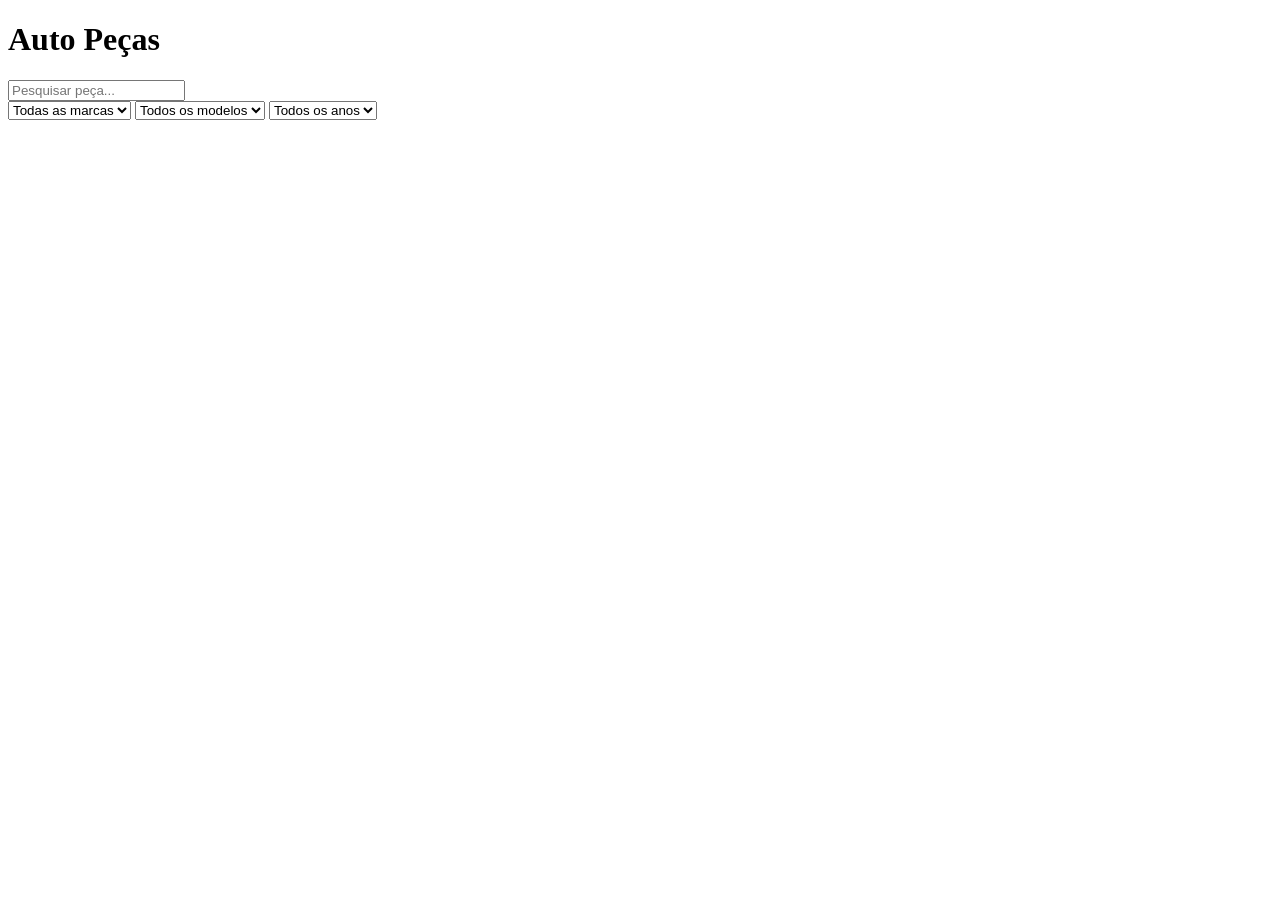
==== index.html @ c0d592b0 "Create index.html" ====
<!DOCTYPE html>
<html lang="pt-BR">
<head>
    <meta charset="UTF-8">
    <meta name="viewport" content="width=device-width, initial-scale=1.0">
    <title>Catálogo de Peças</title>

    <link rel="stylesheet" href="style.css">
</head>
<body>

<header>
    <h1>Auto Peças</h1>

    <input
        type="text"
        id="pesquisa"
        placeholder="Pesquisar peça..."
    >
</header>

<main>

    <section class="filtros">

        <select id="marca">
            <option>Todas as marcas</option>
        </select>

        <select id="modelo">
            <option>Todos os modelos</option>
        </select>

        <select id="ano">
            <option>Todos os anos</option>
        </select>

    </section>

    <section id="catalogo">

    </section>

</main>

<script src="script.js"></script>

</body>
</html>
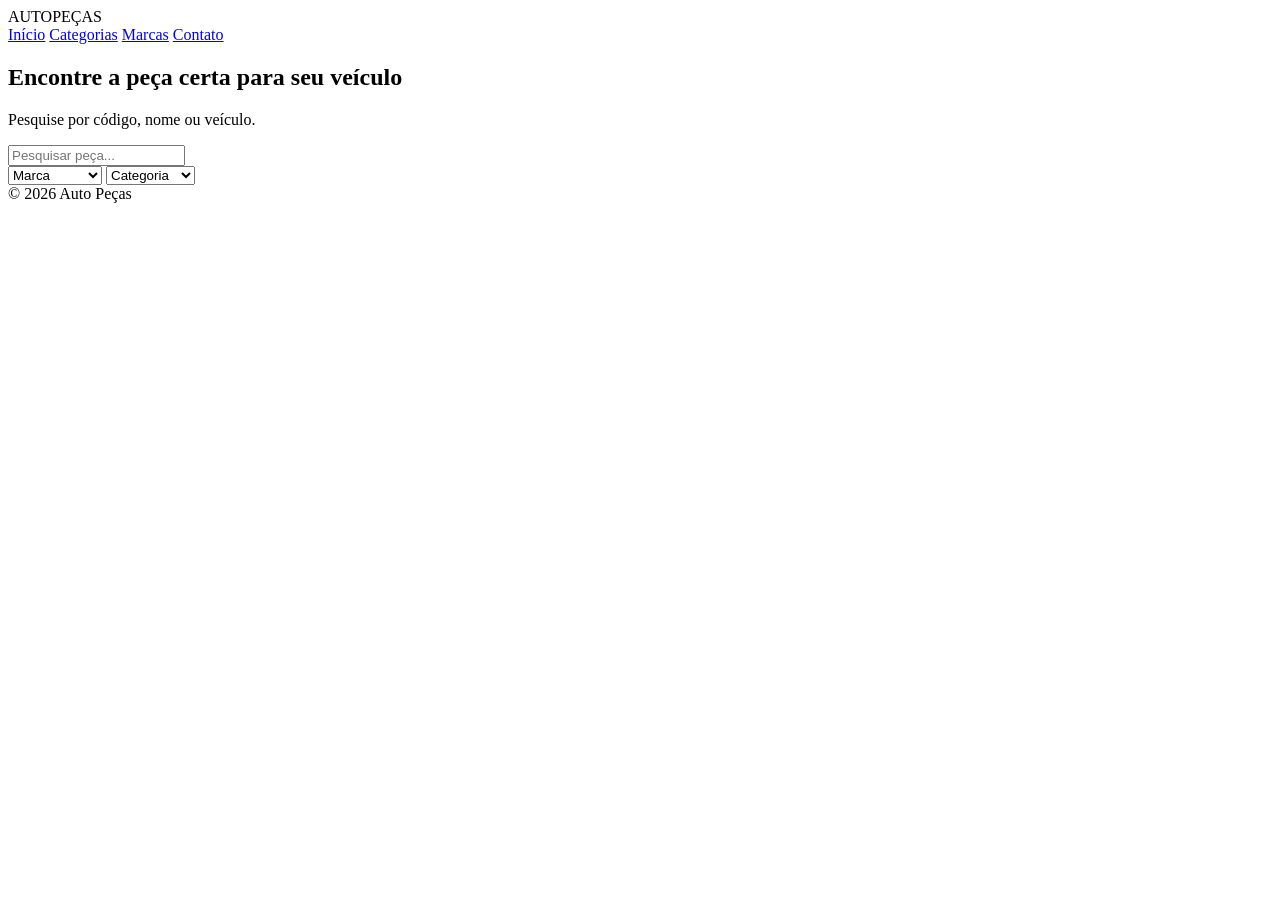
==== commit 3f063a05: "Update index.html" ====
--- a/index.html
+++ b/index.html
@@ -1,49 +1,104 @@
 <!DOCTYPE html>
 <html lang="pt-BR">
+
 <head>
-    <meta charset="UTF-8">
-    <meta name="viewport" content="width=device-width, initial-scale=1.0">
-    <title>Catálogo de Peças</title>
 
-    <link rel="stylesheet" href="style.css">
+<meta charset="UTF-8">
+
+<meta name="viewport" content="width=device-width, initial-scale=1.0">
+
+<title>Auto Peças</title>
+
+<link rel="stylesheet" href="style.css">
+
+<link rel="preconnect" href="https://fonts.googleapis.com">
+
+<link rel="preconnect" href="https://fonts.gstatic.com" crossorigin>
+
+<link href="https://fonts.googleapis.com/css2?family=Poppins:wght@300;400;600;700&display=swap" rel="stylesheet">
+
 </head>
+
 <body>
 
 <header>
-    <h1>Auto Peças</h1>
 
-    <input
-        type="text"
-        id="pesquisa"
-        placeholder="Pesquisar peça..."
-    >
+<div class="logo">
+
+AUTO<span>PEÇAS</span>
+
+</div>
+
+<nav>
+
+<a href="#">Início</a>
+
+<a href="#">Categorias</a>
+
+<a href="#">Marcas</a>
+
+<a href="#">Contato</a>
+
+</nav>
+
 </header>
 
-<main>
+<section class="banner">
 
-    <section class="filtros">
+<h1>Encontre a peça certa para seu veículo</h1>
 
-        <select id="marca">
-            <option>Todas as marcas</option>
-        </select>
+<p>Pesquise por código, nome ou veículo.</p>
 
-        <select id="modelo">
-            <option>Todos os modelos</option>
-        </select>
+<input type="text" id="pesquisa" placeholder="Pesquisar peça...">
 
-        <select id="ano">
-            <option>Todos os anos</option>
-        </select>
+</section>
 
-    </section>
+<section class="filtros">
 
-    <section id="catalogo">
+<select id="marca">
 
-    </section>
+<option value="">Marca</option>
 
-</main>
+<option>Chevrolet</option>
+
+<option>Volkswagen</option>
+
+<option>Fiat</option>
+
+<option>Ford</option>
+
+<option>Toyota</option>
+
+</select>
+
+<select id="categoria">
+
+<option value="">Categoria</option>
+
+<option>Motor</option>
+
+<option>Freios</option>
+
+<option>Suspensão</option>
+
+<option>Elétrica</option>
+
+</select>
+
+</section>
+
+<section id="catalogo">
+
+</section>
+
+<footer>
+
+© 2026 Auto Peças
+
+</footer>
 
 <script src="script.js"></script>
 
 </body>
+
 </html>
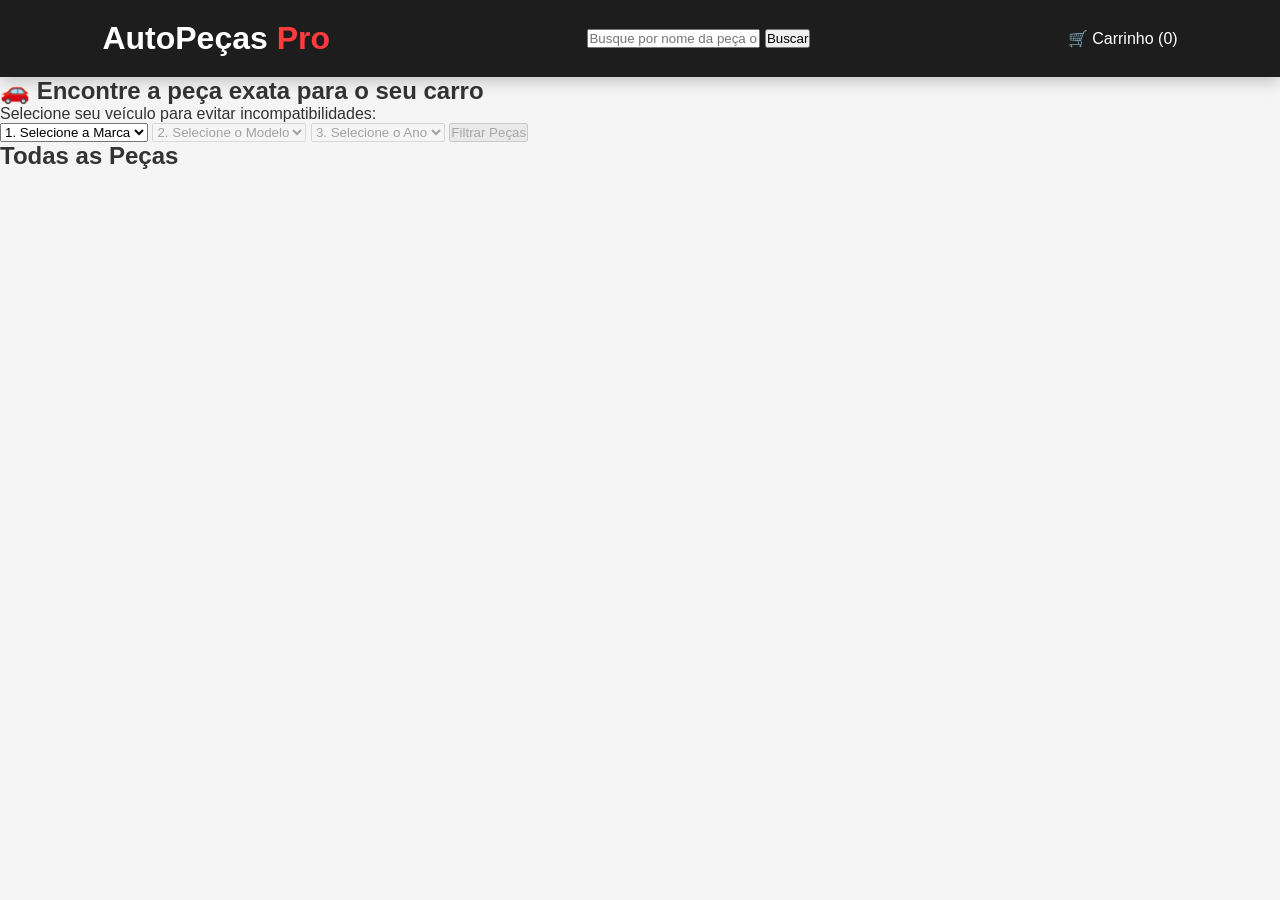
==== commit 8bd5a572: "Update and rename produto.html to index.html" ====
--- a/index.html
+++ b/index.html
@@ -1,104 +1,60 @@
 <!DOCTYPE html>
 <html lang="pt-BR">
-
 <head>
-
-<meta charset="UTF-8">
-
-<meta name="viewport" content="width=device-width, initial-scale=1.0">
-
-<title>Auto Peças</title>
-
-<link rel="stylesheet" href="style.css">
-
-<link rel="preconnect" href="https://fonts.googleapis.com">
-
-<link rel="preconnect" href="https://fonts.gstatic.com" crossorigin>
-
-<link href="https://fonts.googleapis.com/css2?family=Poppins:wght@300;400;600;700&display=swap" rel="stylesheet">
-
+  <meta charset="UTF-8">
+  <meta name="viewport" content="width=device-width, initial-scale=1.0">
+  <title>AutoPeças Pro - Peças e Acessórios Automotivos</title>
+  <link rel="stylesheet" href="style.css">
 </head>
-
 <body>
 
-<header>
+  <!-- Cabeçalho -->
+  <header class="header">
+    <div class="logo">AutoPeças <span>Pro</span></div>
+    <div class="search-bar">
+      <input type="text" id="global-search" placeholder="Busque por nome da peça ou código OEM...">
+      <button id="btn-global-search">Buscar</button>
+    </div>
+    <div class="cart-status">
+      🛒 Carrinho (<span id="cart-count">0</span>)
+    </div>
+  </header>
 
-<div class="logo">
+  <!-- Seção Principal com Filtro de Veículo -->
+  <main class="container">
+    <section class="vehicle-selector">
+      <h2>🚗 Encontre a peça exata para o seu carro</h2>
+      <p>Selecione seu veículo para evitar incompatibilidades:</p>
 
-AUTO<span>PEÇAS</span>
+      <div class="filter-group">
+        <select id="select-marca">
+          <option value="">1. Selecione a Marca</option>
+        </select>
 
-</div>
+        <select id="select-modelo" disabled>
+          <option value="">2. Selecione o Modelo</option>
+        </select>
 
-<nav>
+        <select id="select-ano" disabled>
+          <option value="">3. Selecione o Ano</option>
+        </select>
 
-<a href="#">Início</a>
+        <button id="btn-filtrar" disabled>Filtrar Peças</button>
+        <button id="btn-limpar" class="btn-secondary" style="display: none;">Limpar Filtro</button>
+      </div>
+      
+      <div id="filter-status" class="filter-status"></div>
+    </section>
 
-<a href="#">Categorias</a>
+    <!-- Catálogo de Produtos -->
+    <section class="catalog">
+      <h2 id="catalog-title">Todas as Peças</h2>
+      <div id="product-grid" class="product-grid">
+        <!-- Inserido dinamicamente via JavaScript -->
+      </div>
+    </section>
+  </main>
 
-<a href="#">Marcas</a>
-
-<a href="#">Contato</a>
-
-</nav>
-
-</header>
-
-<section class="banner">
-
-<h1>Encontre a peça certa para seu veículo</h1>
-
-<p>Pesquise por código, nome ou veículo.</p>
-
-<input type="text" id="pesquisa" placeholder="Pesquisar peça...">
-
-</section>
-
-<section class="filtros">
-
-<select id="marca">
-
-<option value="">Marca</option>
-
-<option>Chevrolet</option>
-
-<option>Volkswagen</option>
-
-<option>Fiat</option>
-
-<option>Ford</option>
-
-<option>Toyota</option>
-
-</select>
-
-<select id="categoria">
-
-<option value="">Categoria</option>
-
-<option>Motor</option>
-
-<option>Freios</option>
-
-<option>Suspensão</option>
-
-<option>Elétrica</option>
-
-</select>
-
-</section>
-
-<section id="catalogo">
-
-</section>
-
-<footer>
-
-© 2026 Auto Peças
-
-</footer>
-
-<script src="script.js"></script>
-
+  <script src="script.js"></script>
 </body>
-
 </html>
--- a/style.css
+++ b/style.css
@@ -0,0 +1,382 @@
+/* ===========================
+   RESET
+=========================== */
+
+*{
+    margin:0;
+    padding:0;
+    box-sizing:border-box;
+}
+
+body{
+    font-family:'Poppins',sans-serif;
+    background:#f5f5f5;
+    color:#333;
+}
+
+/* ===========================
+   HEADER
+=========================== */
+
+header{
+
+    width:100%;
+
+    background:#1d1d1d;
+
+    color:#fff;
+
+    display:flex;
+
+    justify-content:space-between;
+
+    align-items:center;
+
+    padding:20px 8%;
+
+    position:sticky;
+
+    top:0;
+
+    z-index:100;
+
+    box-shadow:0 5px 15px rgba(0,0,0,.2);
+
+}
+
+.logo{
+
+    font-size:32px;
+
+    font-weight:700;
+
+}
+
+.logo span{
+
+    color:#ff3b3b;
+
+}
+
+nav{
+
+    display:flex;
+
+    gap:35px;
+
+}
+
+nav a{
+
+    color:white;
+
+    text-decoration:none;
+
+    transition:.3s;
+
+    font-weight:500;
+
+}
+
+nav a:hover{
+
+    color:#ff3b3b;
+
+}
+
+/* ===========================
+   BANNER
+=========================== */
+
+.banner{
+
+    background:linear-gradient(rgba(0,0,0,.65),rgba(0,0,0,.65)),
+    url("https://images.unsplash.com/photo-1487754180451-c456f719a1fc?w=1600");
+
+    background-size:cover;
+
+    background-position:center;
+
+    text-align:center;
+
+    color:white;
+
+    padding:90px 20px;
+
+}
+
+.banner h1{
+
+    font-size:45px;
+
+    margin-bottom:15px;
+
+}
+
+.banner p{
+
+    font-size:20px;
+
+    margin-bottom:30px;
+
+}
+
+.banner input{
+
+    width:550px;
+
+    max-width:90%;
+
+    padding:18px;
+
+    border:none;
+
+    border-radius:50px;
+
+    font-size:18px;
+
+    outline:none;
+
+}
+
+/* ===========================
+   FILTROS
+=========================== */
+
+.filtros{
+
+    display:flex;
+
+    justify-content:center;
+
+    gap:20px;
+
+    flex-wrap:wrap;
+
+    padding:35px;
+
+}
+
+.filtros select{
+
+    width:220px;
+
+    padding:15px;
+
+    border-radius:10px;
+
+    border:1px solid #ddd;
+
+    font-size:16px;
+
+    cursor:pointer;
+
+}
+
+/* ===========================
+   CATÁLOGO
+=========================== */
+
+#catalogo{
+
+    width:90%;
+
+    margin:auto;
+
+    display:grid;
+
+    grid-template-columns:repeat(auto-fit,minmax(280px,1fr));
+
+    gap:30px;
+
+    padding-bottom:50px;
+
+}
+
+/* ===========================
+   CARD
+=========================== */
+
+.card{
+
+    background:white;
+
+    border-radius:15px;
+
+    overflow:hidden;
+
+    box-shadow:0 10px 20px rgba(0,0,0,.1);
+
+    transition:.35s;
+
+}
+
+.card:hover{
+
+    transform:translateY(-8px);
+
+}
+
+.card img{
+
+    width:100%;
+
+    height:220px;
+
+    object-fit:cover;
+
+}
+
+.card h2{
+
+    font-size:22px;
+
+    padding:15px;
+
+}
+
+.card p{
+
+    padding:0 15px 10px;
+
+    color:#666;
+
+    line-height:24px;
+
+}
+
+.preco{
+
+    color:#e60000;
+
+    font-size:24px;
+
+    font-weight:bold;
+
+    padding:15px;
+
+}
+
+.card button{
+
+    width:calc(100% - 30px);
+
+    margin:15px;
+
+    padding:15px;
+
+    border:none;
+
+    border-radius:10px;
+
+    background:#ff3b3b;
+
+    color:white;
+
+    font-size:16px;
+
+    cursor:pointer;
+
+    transition:.3s;
+
+}
+
+.card button:hover{
+
+    background:#d80000;
+
+}
+
+/* ===========================
+   RODAPÉ
+=========================== */
+
+footer{
+
+    background:#1d1d1d;
+
+    color:white;
+
+    text-align:center;
+
+    padding:35px;
+
+    margin-top:40px;
+
+}
+
+/* ===========================
+   RESPONSIVO
+=========================== */
+
+@media(max-width:900px){
+
+header{
+
+    flex-direction:column;
+
+    gap:20px;
+
+}
+
+nav{
+
+    flex-wrap:wrap;
+
+    justify-content:center;
+
+}
+
+.banner h1{
+
+    font-size:32px;
+
+}
+
+.banner p{
+
+    font-size:18px;
+
+}
+
+}
+
+@media(max-width:600px){
+
+.logo{
+
+    font-size:26px;
+
+}
+
+.banner{
+
+    padding:60px 15px;
+
+}
+
+.banner h1{
+
+    font-size:28px;
+
+}
+
+.banner input{
+
+    font-size:16px;
+
+}
+
+.filtros{
+
+    padding:20px;
+
+}
+
+.filtros select{
+
+    width:100%;
+
+}
+
+}
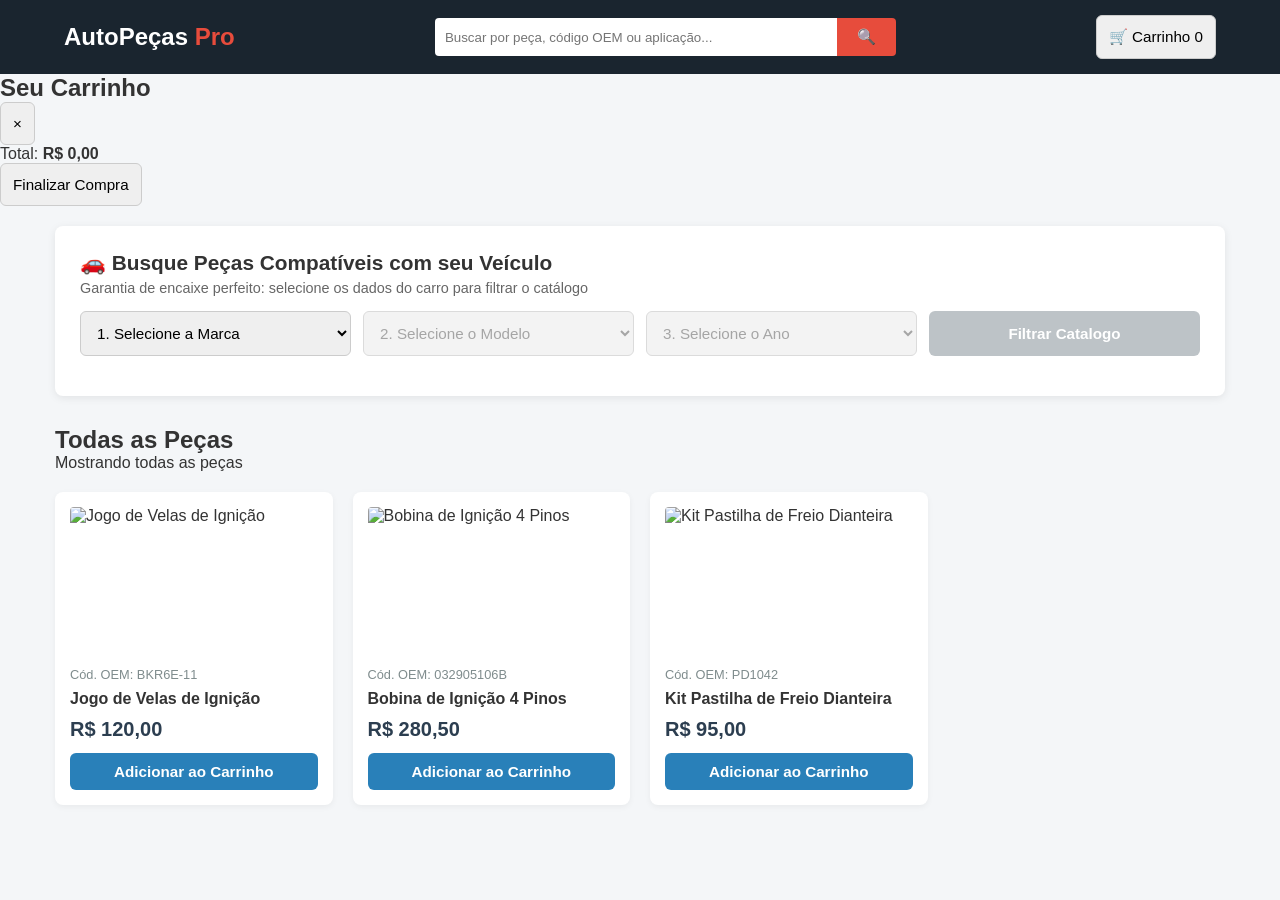
==== commit cf9d35af: "Update index.html" ====
--- a/index.html
+++ b/index.html
@@ -3,7 +3,7 @@
 <head>
   <meta charset="UTF-8">
   <meta name="viewport" content="width=device-width, initial-scale=1.0">
-  <title>AutoPeças Pro - Peças e Acessórios Automotivos</title>
+  <title>AutoPeças Pro - Soluções Automotivas</title>
   <link rel="stylesheet" href="style.css">
 </head>
 <body>
@@ -11,20 +11,48 @@
   <!-- Cabeçalho -->
   <header class="header">
     <div class="logo">AutoPeças <span>Pro</span></div>
+    
     <div class="search-bar">
-      <input type="text" id="global-search" placeholder="Busque por nome da peça ou código OEM...">
-      <button id="btn-global-search">Buscar</button>
+      <input type="text" id="global-search" placeholder="Buscar por peça, código OEM ou aplicação...">
+      <button id="btn-global-search">🔍</button>
     </div>
-    <div class="cart-status">
-      🛒 Carrinho (<span id="cart-count">0</span>)
-    </div>
+
+    <button id="btn-cart-toggle" class="cart-button">
+      🛒 Carrinho
+      <span id="cart-count" class="cart-badge">0</span>
+    </button>
   </header>
 
-  <!-- Seção Principal com Filtro de Veículo -->
+  <!-- Modal / Gaveta Lateral do Carrinho -->
+  <div id="cart-drawer" class="cart-drawer">
+    <div class="cart-drawer-header">
+      <h2>Seu Carrinho</h2>
+      <button id="btn-close-cart" class="close-btn">&times;</button>
+    </div>
+    
+    <div id="cart-items" class="cart-items">
+      <!-- Itens do carrinho são renderizados aqui via JS -->
+    </div>
+
+    <div class="cart-drawer-footer">
+      <div class="cart-total">
+        <span>Total:</span>
+        <strong id="cart-total-value">R$ 0,00</strong>
+      </div>
+      <button id="btn-checkout" class="btn-checkout">Finalizar Compra</button>
+    </div>
+  </div>
+  <div id="cart-overlay" class="cart-overlay"></div>
+
+  <!-- Conteúdo Principal -->
   <main class="container">
+    
+    <!-- Filtro Veicular em Destaque -->
     <section class="vehicle-selector">
-      <h2>🚗 Encontre a peça exata para o seu carro</h2>
-      <p>Selecione seu veículo para evitar incompatibilidades:</p>
+      <div class="selector-header">
+        <h2>🚗 Busque Peças Compatíveis com seu Veículo</h2>
+        <p>Garantia de encaixe perfeito: selecione os dados do carro para filtrar o catálogo</p>
+      </div>
 
       <div class="filter-group">
         <select id="select-marca">
@@ -39,7 +67,7 @@
           <option value="">3. Selecione o Ano</option>
         </select>
 
-        <button id="btn-filtrar" disabled>Filtrar Peças</button>
+        <button id="btn-filtrar" disabled>Filtrar Catalogo</button>
         <button id="btn-limpar" class="btn-secondary" style="display: none;">Limpar Filtro</button>
       </div>
       
@@ -48,9 +76,13 @@
 
     <!-- Catálogo de Produtos -->
     <section class="catalog">
-      <h2 id="catalog-title">Todas as Peças</h2>
+      <div class="catalog-header">
+        <h2 id="catalog-title">Todas as Peças</h2>
+        <span id="catalog-count" class="catalog-count">Mostrando todas as peças</span>
+      </div>
+
       <div id="product-grid" class="product-grid">
-        <!-- Inserido dinamicamente via JavaScript -->
+        <!-- Cards Inseridos via JavaScript -->
       </div>
     </section>
   </main>
--- a/style.css
+++ b/style.css
@@ -1,382 +1,196 @@
-/* ===========================
-   RESET
-=========================== */
-
-*{
-    margin:0;
-    padding:0;
-    box-sizing:border-box;
+* {
+  box-sizing: border-box;
+  margin: 0;
+  padding: 0;
+  font-family: 'Segoe UI', Tahoma, Geneva, Verdana, sans-serif;
 }
 
-body{
-    font-family:'Poppins',sans-serif;
-    background:#f5f5f5;
-    color:#333;
+body {
+  background-color: #f4f6f8;
+  color: #333;
 }
 
-/* ===========================
-   HEADER
-=========================== */
-
-header{
-
-    width:100%;
-
-    background:#1d1d1d;
-
-    color:#fff;
-
-    display:flex;
-
-    justify-content:space-between;
-
-    align-items:center;
-
-    padding:20px 8%;
-
-    position:sticky;
-
-    top:0;
-
-    z-index:100;
-
-    box-shadow:0 5px 15px rgba(0,0,0,.2);
-
+/* Header */
+.header {
+  display: flex;
+  justify-content: space-between;
+  align-items: center;
+  background-color: #1a252f;
+  color: #fff;
+  padding: 15px 5%;
 }
 
-.logo{
-
-    font-size:32px;
-
-    font-weight:700;
-
+.logo {
+  font-size: 1.5rem;
+  font-weight: bold;
 }
 
-.logo span{
-
-    color:#ff3b3b;
-
+.logo span {
+  color: #e74c3c;
 }
 
-nav{
-
-    display:flex;
-
-    gap:35px;
-
+.search-bar {
+  display: flex;
+  width: 40%;
 }
 
-nav a{
-
-    color:white;
-
-    text-decoration:none;
-
-    transition:.3s;
-
-    font-weight:500;
-
+.search-bar input {
+  width: 100%;
+  padding: 10px;
+  border: none;
+  border-radius: 4px 0 0 4px;
 }
 
-nav a:hover{
-
-    color:#ff3b3b;
-
+.search-bar button {
+  padding: 10px 20px;
+  background-color: #e74c3c;
+  color: white;
+  border: none;
+  border-radius: 0 4px 4px 0;
+  cursor: pointer;
 }
 
-/* ===========================
-   BANNER
-=========================== */
-
-.banner{
-
-    background:linear-gradient(rgba(0,0,0,.65),rgba(0,0,0,.65)),
-    url("https://images.unsplash.com/photo-1487754180451-c456f719a1fc?w=1600");
-
-    background-size:cover;
-
-    background-position:center;
-
-    text-align:center;
-
-    color:white;
-
-    padding:90px 20px;
-
+.cart-status {
+  font-weight: bold;
 }
 
-.banner h1{
-
-    font-size:45px;
-
-    margin-bottom:15px;
-
+/* Layout Container */
+.container {
+  max-width: 1200px;
+  margin: 20px auto;
+  padding: 0 15px;
 }
 
-.banner p{
-
-    font-size:20px;
-
-    margin-bottom:30px;
-
+/* Seletor de Veículo */
+.vehicle-selector {
+  background: white;
+  padding: 25px;
+  border-radius: 8px;
+  box-shadow: 0 2px 8px rgba(0,0,0,0.08);
+  margin-bottom: 30px;
 }
 
-.banner input{
-
-    width:550px;
-
-    max-width:90%;
-
-    padding:18px;
-
-    border:none;
-
-    border-radius:50px;
-
-    font-size:18px;
-
-    outline:none;
-
+.vehicle-selector h2 {
+  font-size: 1.3rem;
+  margin-bottom: 5px;
 }
 
-/* ===========================
-   FILTROS
-=========================== */
-
-.filtros{
-
-    display:flex;
-
-    justify-content:center;
-
-    gap:20px;
-
-    flex-wrap:wrap;
-
-    padding:35px;
-
+.vehicle-selector p {
+  color: #666;
+  font-size: 0.9rem;
+  margin-bottom: 15px;
 }
 
-.filtros select{
-
-    width:220px;
-
-    padding:15px;
-
-    border-radius:10px;
-
-    border:1px solid #ddd;
-
-    font-size:16px;
-
-    cursor:pointer;
-
+.filter-group {
+  display: grid;
+  grid-template-columns: repeat(auto-fit, minmax(180px, 1fr));
+  gap: 12px;
 }
 
-/* ===========================
-   CATÁLOGO
-=========================== */
-
-#catalogo{
-
-    width:90%;
-
-    margin:auto;
-
-    display:grid;
-
-    grid-template-columns:repeat(auto-fit,minmax(280px,1fr));
-
-    gap:30px;
-
-    padding-bottom:50px;
-
+select, button {
+  padding: 12px;
+  border: 1px solid #ccc;
+  border-radius: 6px;
+  font-size: 0.95rem;
 }
 
-/* ===========================
-   CARD
-=========================== */
-
-.card{
-
-    background:white;
-
-    border-radius:15px;
-
-    overflow:hidden;
-
-    box-shadow:0 10px 20px rgba(0,0,0,.1);
-
-    transition:.35s;
-
+select:disabled {
+  background-color: #eee;
+  cursor: not-allowed;
 }
 
-.card:hover{
-
-    transform:translateY(-8px);
-
+#btn-filtrar {
+  background-color: #27ae60;
+  color: white;
+  border: none;
+  font-weight: bold;
+  cursor: pointer;
 }
 
-.card img{
-
-    width:100%;
-
-    height:220px;
-
-    object-fit:cover;
-
+#btn-filtrar:disabled {
+  background-color: #bdc3c7;
+  cursor: not-allowed;
 }
 
-.card h2{
-
-    font-size:22px;
-
-    padding:15px;
-
+.btn-secondary {
+  background-color: #7f8c8d;
+  color: white;
+  border: none;
+  cursor: pointer;
 }
 
-.card p{
-
-    padding:0 15px 10px;
-
-    color:#666;
-
-    line-height:24px;
-
+.filter-status {
+  margin-top: 15px;
+  font-weight: bold;
+  color: #27ae60;
 }
 
-.preco{
-
-    color:#e60000;
-
-    font-size:24px;
-
-    font-weight:bold;
-
-    padding:15px;
-
+/* Grid de Produtos */
+.product-grid {
+  display: grid;
+  grid-template-columns: repeat(auto-fill, minmax(250px, 1fr));
+  gap: 20px;
+  margin-top: 20px;
 }
 
-.card button{
-
-    width:calc(100% - 30px);
-
-    margin:15px;
-
-    padding:15px;
-
-    border:none;
-
-    border-radius:10px;
-
-    background:#ff3b3b;
-
-    color:white;
-
-    font-size:16px;
-
-    cursor:pointer;
-
-    transition:.3s;
-
+.product-card {
+  background: white;
+  border-radius: 8px;
+  padding: 15px;
+  box-shadow: 0 2px 6px rgba(0,0,0,0.05);
+  display: flex;
+  flex-direction: column;
+  justify-content: space-between;
 }
 
-.card button:hover{
-
-    background:#d80000;
-
+.product-card img {
+  width: 100%;
+  height: 160px;
+  object-fit: cover;
+  border-radius: 4px;
 }
 
-/* ===========================
-   RODAPÉ
-=========================== */
-
-footer{
-
-    background:#1d1d1d;
-
-    color:white;
-
-    text-align:center;
-
-    padding:35px;
-
-    margin-top:40px;
-
+.badge-compatible {
+  display: inline-block;
+  background-color: #e8f8f5;
+  color: #27ae60;
+  border: 1px solid #27ae60;
+  font-size: 0.75rem;
+  padding: 4px 8px;
+  border-radius: 4px;
+  margin: 8px 0;
+  font-weight: bold;
 }
 
-/* ===========================
-   RESPONSIVO
-=========================== */
-
-@media(max-width:900px){
-
-header{
-
-    flex-direction:column;
-
-    gap:20px;
-
+.oem-code {
+  font-size: 0.8rem;
+  color: #7f8c8d;
+  margin-bottom: 8px;
 }
 
-nav{
-
-    flex-wrap:wrap;
-
-    justify-content:center;
-
+.product-title {
+  font-size: 1rem;
+  margin-bottom: 10px;
 }
 
-.banner h1{
-
-    font-size:32px;
-
+.product-price {
+  font-size: 1.25rem;
+  color: #2c3e50;
+  font-weight: bold;
+  margin-bottom: 12px;
 }
 
-.banner p{
-
-    font-size:18px;
-
+.btn-add-cart {
+  background-color: #2980b9;
+  color: white;
+  border: none;
+  padding: 10px;
+  border-radius: 6px;
+  cursor: pointer;
+  font-weight: bold;
+  width: 100%;
 }
 
+.btn-add-cart:hover {
+  background-color: #3498db;
 }
-
-@media(max-width:600px){
-
-.logo{
-
-    font-size:26px;
-
-}
-
-.banner{
-
-    padding:60px 15px;
-
-}
-
-.banner h1{
-
-    font-size:28px;
-
-}
-
-.banner input{
-
-    font-size:16px;
-
-}
-
-.filtros{
-
-    padding:20px;
-
-}
-
-.filtros select{
-
-    width:100%;
-
-}
-
-}
